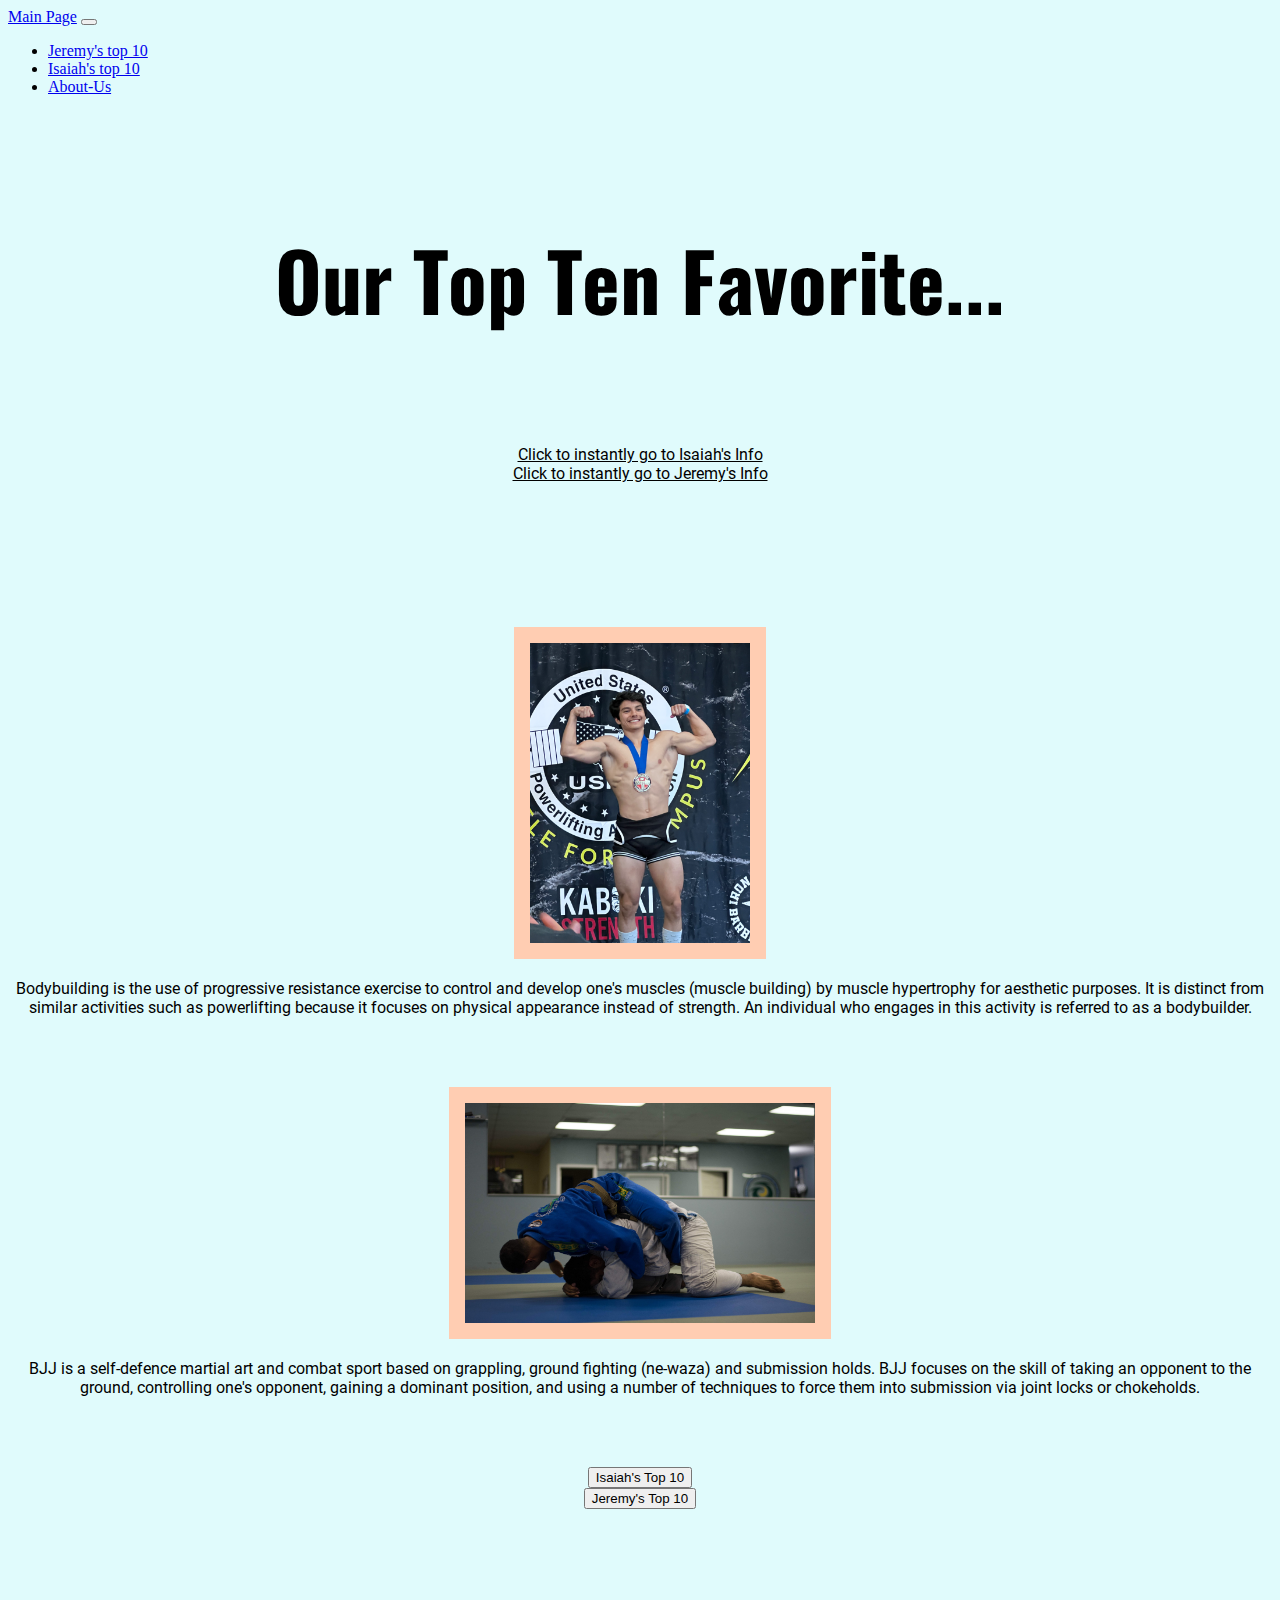
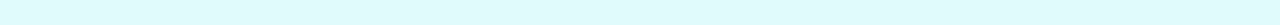
==== index.html @ 2a2555bc "ISaiah nav push" ====
<!doctype html>
<html lang="en">

<head>
  <meta charset="utf-8">
  <meta name="viewport" content="width=device-width, initial-scale=1">
  <title>Top Ten Favorite</title>
  <link rel="stylesheet" href="./Css/styles.css">
  <link href="https://cdn.jsdelivr.net/npm/bootstrap@5.2.2/dist/css/bootstrap.min.css" rel="stylesheet"
    integrity="sha384-Zenh87qX5JnK2Jl0vWa8Ck2rdkQ2Bzep5IDxbcnCeuOxjzrPF/et3URy9Bv1WTRi" crossorigin="anonymous">
</head>

<body class="indexBack">
  <div class="container-fluid">
    <nav class="navbar navbar-expand-lg bg-info">
      <div class="container-fluid">
        <a class="navbar-brand" href="../index.html">Main Page</a>
        <button class="navbar-toggler" type="button" data-bs-toggle="collapse" data-bs-target="#navbarNav" aria-controls="navbarNav" aria-expanded="false" aria-label="Toggle navigation">
          <span class="navbar-toggler-icon"></span>
        </button>
        <div class="collapse navbar-collapse" id="navbarNav">
          <ul class="navbar-nav">
            <li class="nav-item">
              <a class="nav-link active" aria-current="page" href="./Pages/Jeremy.html">Jeremy's top 10</a>
            </li>
            <li class="nav-item">
              <a class="nav-link active" aria-current="page" href="./Pages/Isaiah.html">Isaiah's top 10</a>
            </li>
            <li class="nav-item">
              <a class="nav-link" href="../Pages/AboutUs.html">About-Us</a>
            </li>
          </ul>
        </div>
      </div>
    </nav>
    <div class="center">
    <br>
    <br>
    <br>
    <h1 class="topPageText">Our Top Ten Favorite...</h1>
    <br>
    <br>
    <br>
    <div class="container">
      <div class="row">
        <div class="col"><a class="linkColor Robofont" href="#isaiah">Click to instantly go to Isaiah's Info</a>
        </div>
        <div class="col"><a class="linkColor Robofont" href="#jeremy"> Click to instantly go to Jeremy's Info</a>
        </div>
      </div>
    </div>
    <br>
    <br>
    <br>
    <br>
    <br>
    <br>
    <br>
    <br>
    <img id="jeremy" class="jeremyflex" src="./Assets/JeremyFlex.jpg" alt="Jeremy front double biceps">
    <p class="Robofont">Bodybuilding is the use of progressive resistance exercise to control and develop one's muscles (muscle building) by muscle hypertrophy for aesthetic purposes. It is distinct from similar activities such as powerlifting because it focuses on physical appearance instead of strength. An individual who engages in this activity is referred to as a bodybuilder.</p>
    <br>
    <br>
    <br>
    <img class="isaiahBJJ" src="./Assets/BJJ.jpg" alt="Isaiah on top with leg hooks in">
    <p id="isaiah" class="Robofont">BJJ is a self-defence martial art and combat sport based on grappling, ground fighting (ne-waza) and
      submission holds. BJJ focuses on the skill of taking an opponent to the ground, controlling one's opponent,
      gaining a dominant position, and using a number of techniques to force them into submission via joint locks or
      chokeholds.</p>
    <br>
    <br>
    <br>
    <div class="row btnColor">
      <div class="col">
        <a href="./Pages/Isaiah.html"><button type="button" class="btn btn-info btn-lg">Isaiah's Top 10</button></a>
      </div>
      <div class="col">
        <a href="./Pages/Jeremy.html"><button type="button" class="btn btn-info btn-lg">Jeremy's Top 10</button></a>
      </div>
    </div>
    <br>
    <br>
    <br>
    <br>
    <br>
    <br>
  </div>

  </div>








  <script src="https://cdn.jsdelivr.net/npm/bootstrap@5.2.2/dist/js/bootstrap.bundle.min.js"
    integrity="sha384-OERcA2EqjJCMA+/3y+gxIOqMEjwtxJY7qPCqsdltbNJuaOe923+mo//f6V8Qbsw3"
    crossorigin="anonymous"></script>





</body>

</html>
---- Css/styles.css ----
.center {
    
    text-align: center;
}
.jeremyflex {
    width: 220px;
    height: 300px;
    border:1rem solid #FFCDB2;
}
.isaiahBJJ {
    width: 350px;
    height: 220px;
    border: 1rem solid #FFCDB2;
}
.indexBack {
    background-color:#E0FBFC;
}
.btnColor {
    color:#E0FBFC;
}
.linkColor {
    color:black;
}
.btnColor {
    color:black;
}
.cardTextColor{
    background-color: #FFCDB2;
}

@font-face {
    src: url(../Font/Roboto-Regular.ttf);
    font-family: Robo;
}
.Robofont{
    text-align: center;
    font-size: medium;
    font-family: Robo;
}
@font-face {
    src: url(../Font/Oswald-VariableFont_wght.ttf);
    font-family: Oswald;
}
.Oswaldfont{
    text-align: center;
    font-size: xx-large;
    font-family: Oswald;
}

.BigOswaldfont{
    text-align: center;
    font: size 50px;
    font-family: Oswald;
}

.carousel {
    display:flex;
    justify-content: center;
    width: 500px;
    height: 500px;
}
.carouselTwo {
    display:flex;
    justify-content: center;
    width: 500px;
    height: 200px;
}
.jeremyText {
    margin: 0;
  position: absolute;
}
.aboutUsBack {
    background-color:#E0FBFC;
}


/* .padin {
    padding-left: 120px;
  } */

  
 .imgsize {
    width: 35rem;
    height: 35rem;
 }

 .realCenter
 {
    display: flex;
    justify-content: space-between;
    align-content: space-around;
 }

 .corners3 {
    border-radius: 25px;
    background-position: left top;
    background-repeat: repeat;
    padding: 20px;
  }
  .corners30 {
    border-radius: 25px;
    background-position: left top;
    background-repeat: repeat;
    padding: 10px;
  }
  .topPageText {
    text-align: center;
    font-size: 80px;
    font-family: Oswald;
  }
  .top10Tops {
    text-align: center;
    font-size: 60px;
    font-family: Oswald;
  }
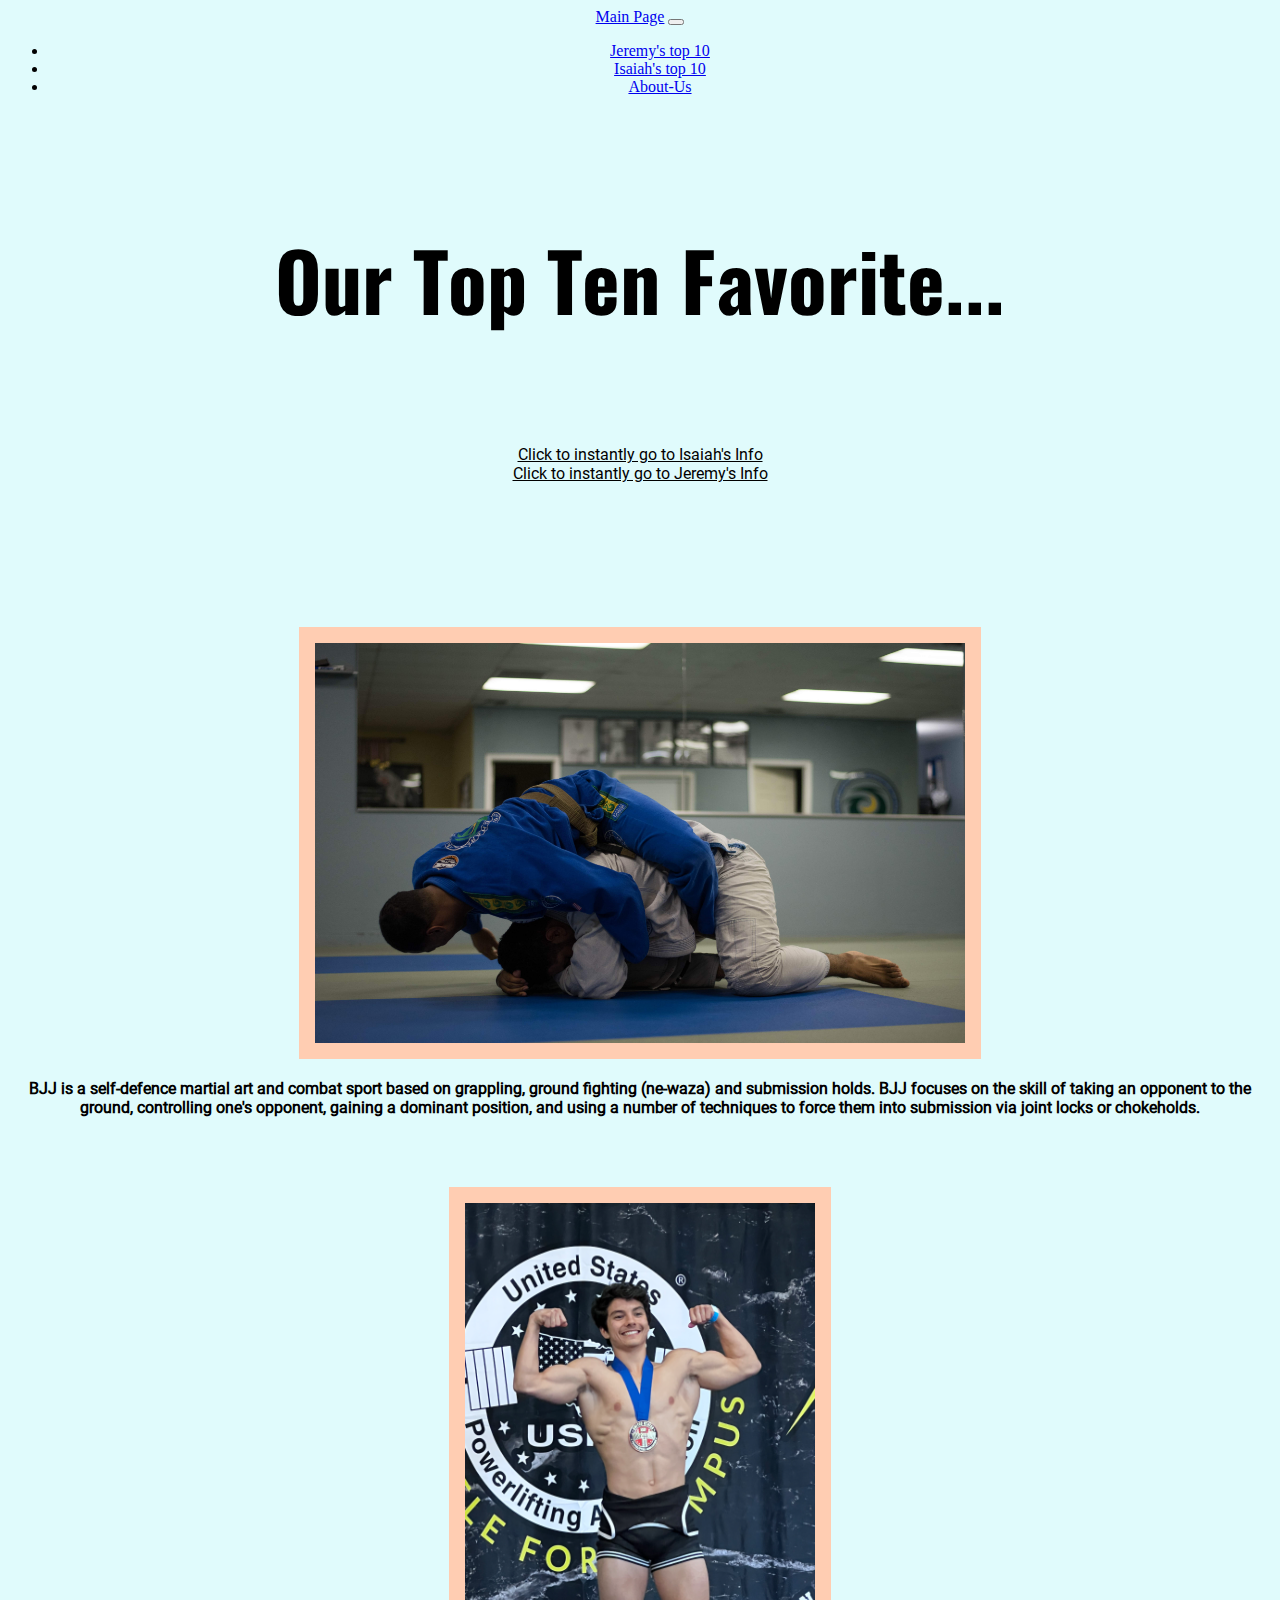
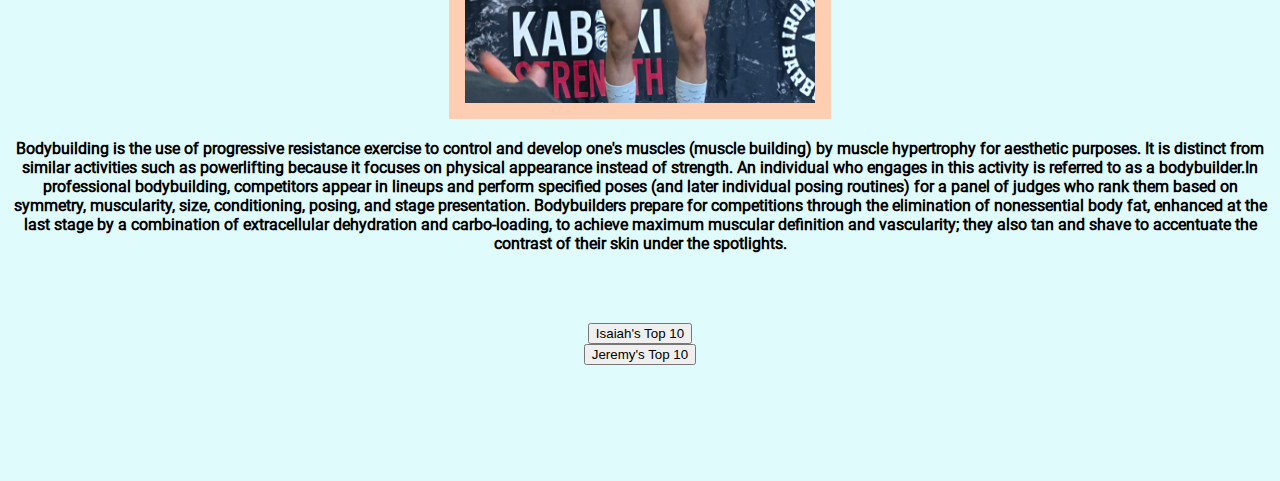
==== commit 8ba48450: "Font and stlyes" ====
--- a/index.html
+++ b/index.html
@@ -11,7 +11,7 @@
 </head>
 
 <body class="indexBack">
-  <div class="container-fluid">
+  <div class="center container-fluid">
     <nav class="navbar navbar-expand-lg bg-info">
       <div class="container-fluid">
         <a class="navbar-brand" href="../index.html">Main Page</a>
@@ -33,7 +33,6 @@
         </div>
       </div>
     </nav>
-    <div class="center">
     <br>
     <br>
     <br>
@@ -57,16 +56,16 @@
     <br>
     <br>
     <br>
-    <img id="jeremy" class="jeremyflex" src="./Assets/JeremyFlex.jpg" alt="Jeremy front double biceps">
-    <p class="Robofont">Bodybuilding is the use of progressive resistance exercise to control and develop one's muscles (muscle building) by muscle hypertrophy for aesthetic purposes. It is distinct from similar activities such as powerlifting because it focuses on physical appearance instead of strength. An individual who engages in this activity is referred to as a bodybuilder.</p>
-    <br>
-    <br>
-    <br>
-    <img class="isaiahBJJ" src="./Assets/BJJ.jpg" alt="Isaiah on top with leg hooks in">
-    <p id="isaiah" class="Robofont">BJJ is a self-defence martial art and combat sport based on grappling, ground fighting (ne-waza) and
+    <img id="isaiah" class="isaiahBJJ" src="./Assets/BJJ.jpg" alt="Isaiah on top with leg hooks in">
+    <p class="Robofont"><strong> BJJ is a self-defence martial art and combat sport based on grappling, ground fighting (ne-waza) and
       submission holds. BJJ focuses on the skill of taking an opponent to the ground, controlling one's opponent,
       gaining a dominant position, and using a number of techniques to force them into submission via joint locks or
-      chokeholds.</p>
+      chokeholds.</strong></p>
+      <br>
+      <br>
+      <br>
+      <img id="jeremy" class="jeremyflex" src="./Assets/JeremyFlex.jpg" alt="Jeremy front double biceps">
+      <p class="Robofont"><strong> Bodybuilding is the use of progressive resistance exercise to control and develop one's muscles (muscle building) by muscle hypertrophy for aesthetic purposes. It is distinct from similar activities such as powerlifting because it focuses on physical appearance instead of strength. An individual who engages in this activity is referred to as a bodybuilder.In professional bodybuilding, competitors appear in lineups and perform specified poses (and later individual posing routines) for a panel of judges who rank them based on symmetry, muscularity, size, conditioning, posing, and stage presentation. Bodybuilders prepare for competitions through the elimination of nonessential body fat, enhanced at the last stage by a combination of extracellular dehydration and carbo-loading, to achieve maximum muscular definition and vascularity; they also tan and shave to accentuate the contrast of their skin under the spotlights.</strong></p>
     <br>
     <br>
     <br>
@@ -84,7 +83,7 @@
     <br>
     <br>
     <br>
-  </div>
+
 
   </div>
 
--- a/Css/styles.css
+++ b/Css/styles.css
@@ -3,13 +3,13 @@
     text-align: center;
 }
 .jeremyflex {
-    width: 220px;
-    height: 300px;
+    width: 350px;
+    height: 500px;
     border:1rem solid #FFCDB2;
 }
 .isaiahBJJ {
-    width: 350px;
-    height: 220px;
+    width: 650px;
+    height: 400px;
     border: 1rem solid #FFCDB2;
 }
 .indexBack {
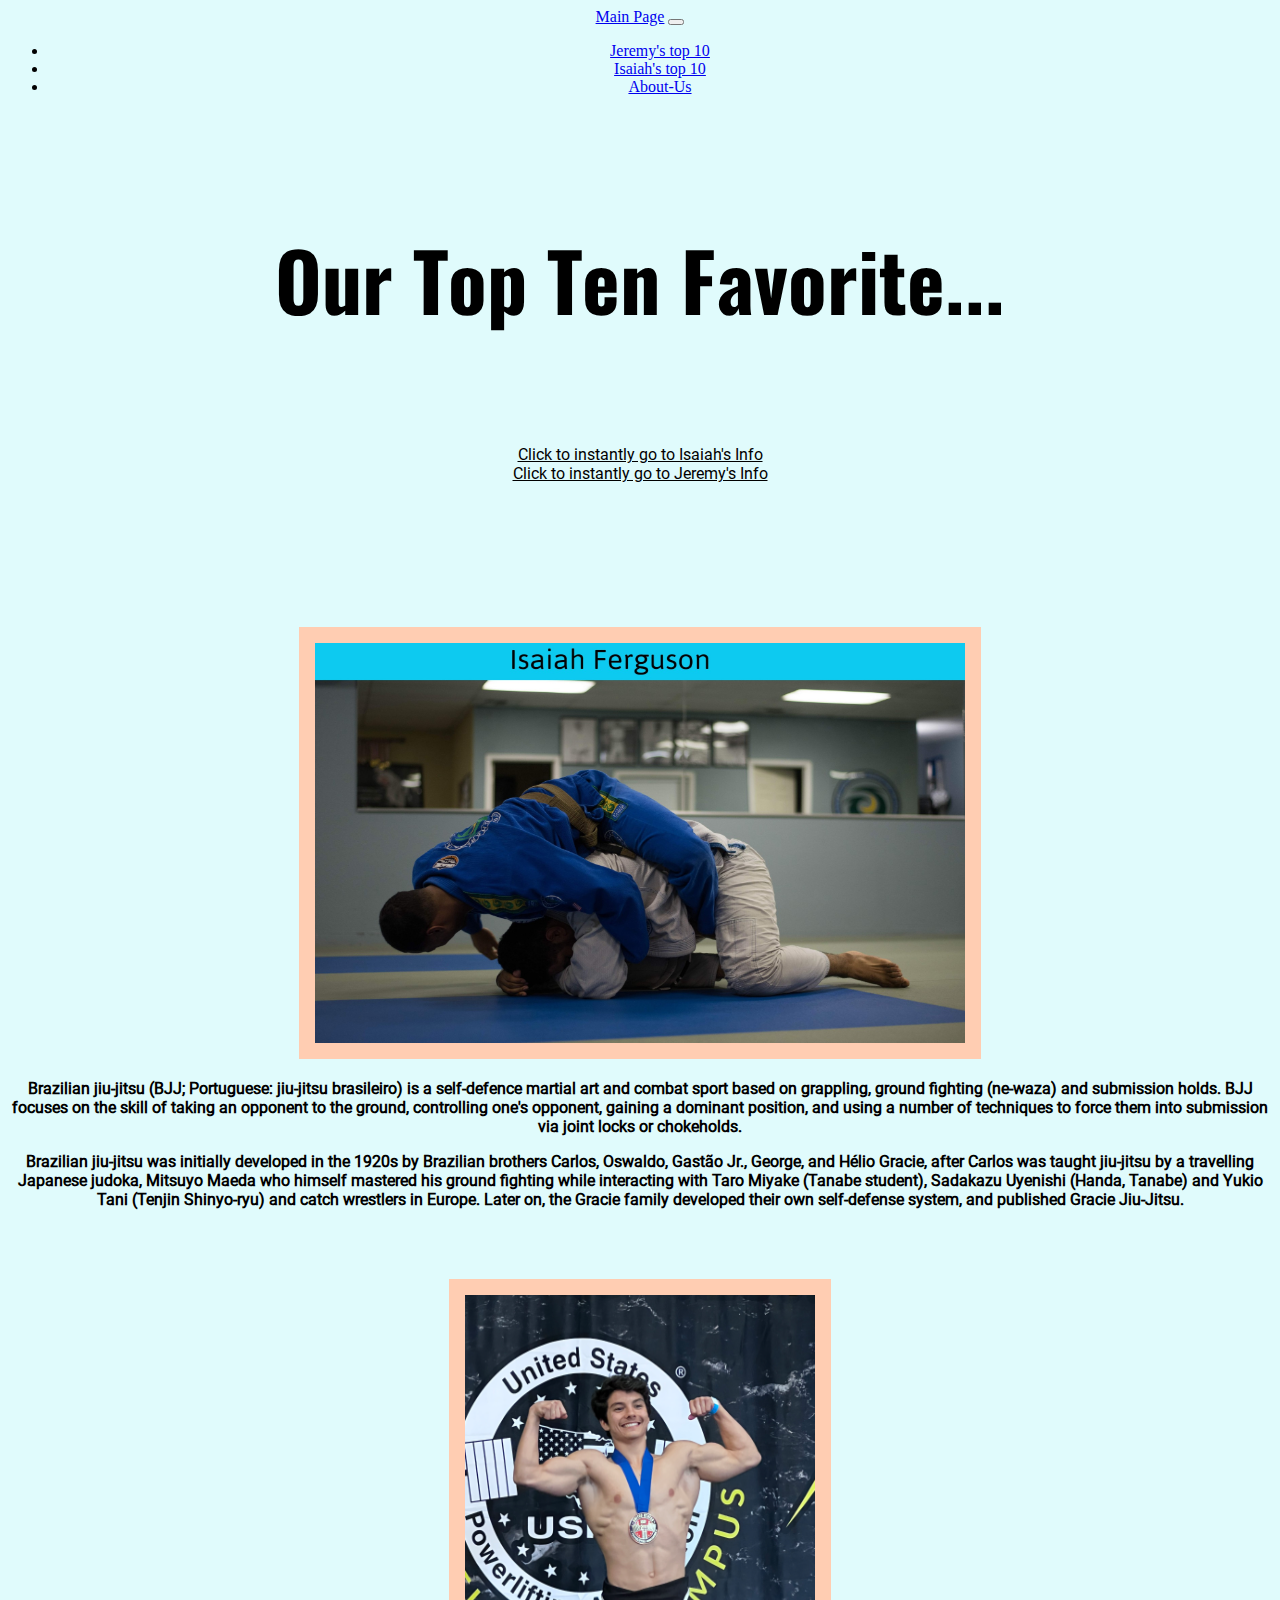
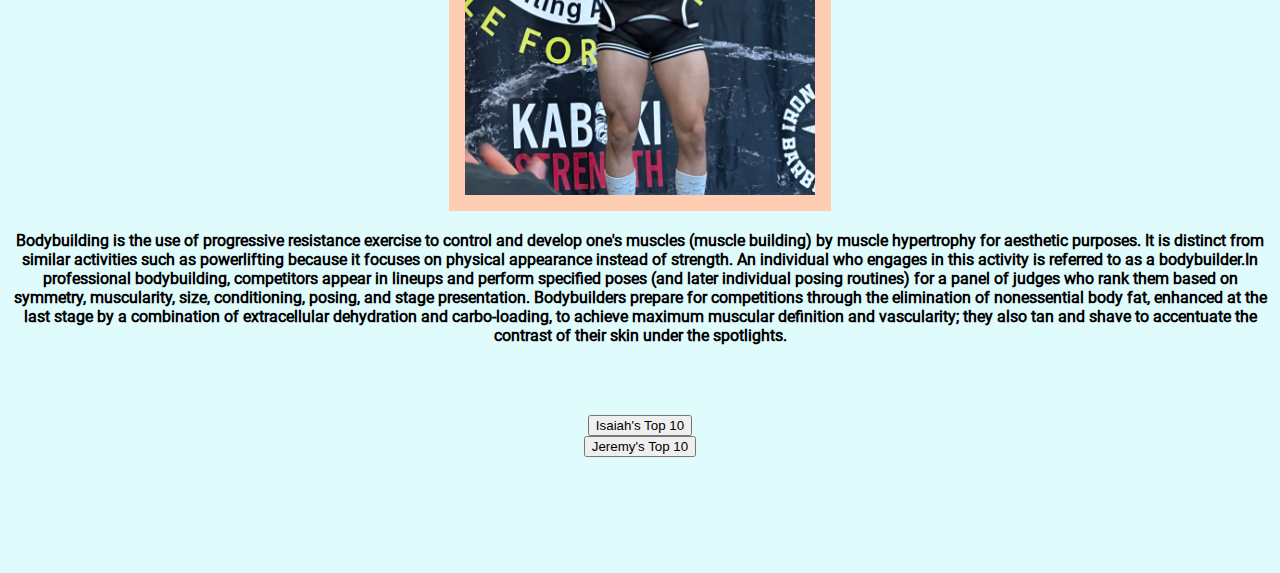
==== commit 820b7477: "Isaiah bjj" ====
--- a/index.html
+++ b/index.html
@@ -57,10 +57,9 @@
     <br>
     <br>
     <img id="isaiah" class="isaiahBJJ" src="./Assets/BJJ.jpg" alt="Isaiah on top with leg hooks in">
-    <p class="Robofont"><strong> BJJ is a self-defence martial art and combat sport based on grappling, ground fighting (ne-waza) and
-      submission holds. BJJ focuses on the skill of taking an opponent to the ground, controlling one's opponent,
-      gaining a dominant position, and using a number of techniques to force them into submission via joint locks or
-      chokeholds.</strong></p>
+    <p class="Robofont"><strong> Brazilian jiu-jitsu (BJJ; Portuguese: jiu-jitsu brasileiro) is a self-defence martial art and combat sport based on grappling, ground fighting (ne-waza) and submission holds. BJJ focuses on the skill of taking an opponent to the ground, controlling one's opponent, gaining a dominant position, and using a number of techniques to force them into submission via joint locks or chokeholds.</p>
+      <p class="Robofont"><strong>
+      Brazilian jiu-jitsu was initially developed in the 1920s by Brazilian brothers Carlos, Oswaldo, Gastão Jr., George, and Hélio Gracie, after Carlos was taught jiu-jitsu by a travelling Japanese judoka, Mitsuyo Maeda who himself mastered his ground fighting while interacting with Taro Miyake (Tanabe student), Sadakazu Uyenishi (Handa, Tanabe) and Yukio Tani (Tenjin Shinyo-ryu) and catch wrestlers in Europe. Later on, the Gracie family developed their own self-defense system, and published Gracie Jiu-Jitsu.</strong></p>
       <br>
       <br>
       <br>
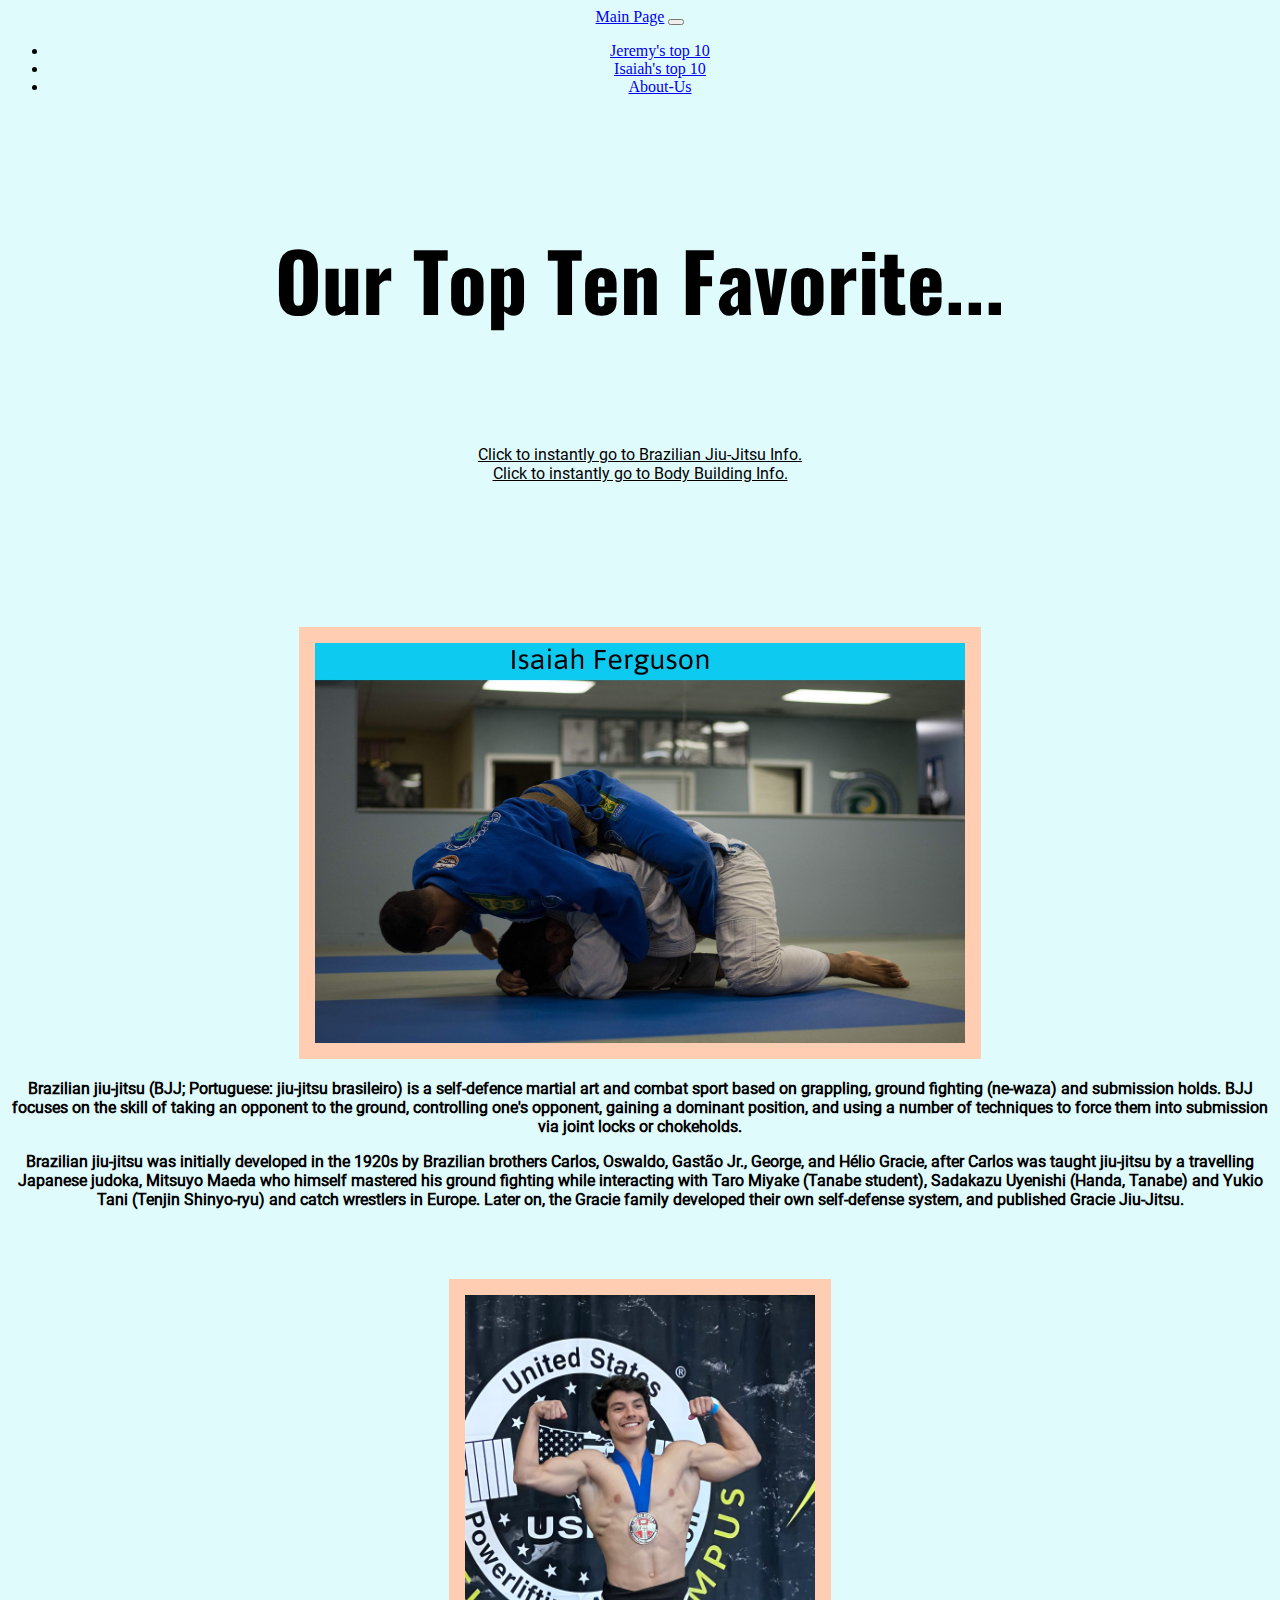
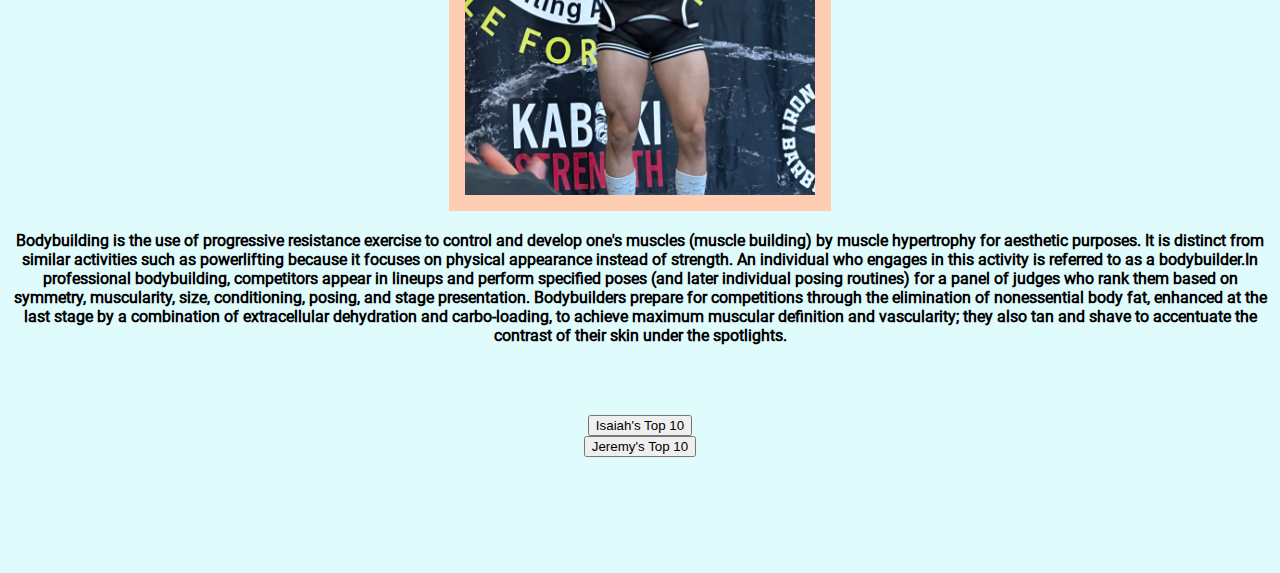
==== commit 99fe36f3: "Isaiah" ====
--- a/index.html
+++ b/index.html
@@ -42,9 +42,9 @@
     <br>
     <div class="container">
       <div class="row">
-        <div class="col"><a class="linkColor Robofont" href="#isaiah">Click to instantly go to Isaiah's Info</a>
+        <div class="col"><a class="linkColor Robofont" href="#isaiah">Click to instantly go to Brazilian Jiu-Jitsu Info.</a>
         </div>
-        <div class="col"><a class="linkColor Robofont" href="#jeremy"> Click to instantly go to Jeremy's Info</a>
+        <div class="col"><a class="linkColor Robofont" href="#jeremy"> Click to instantly go to Body Building Info.</a>
         </div>
       </div>
     </div>
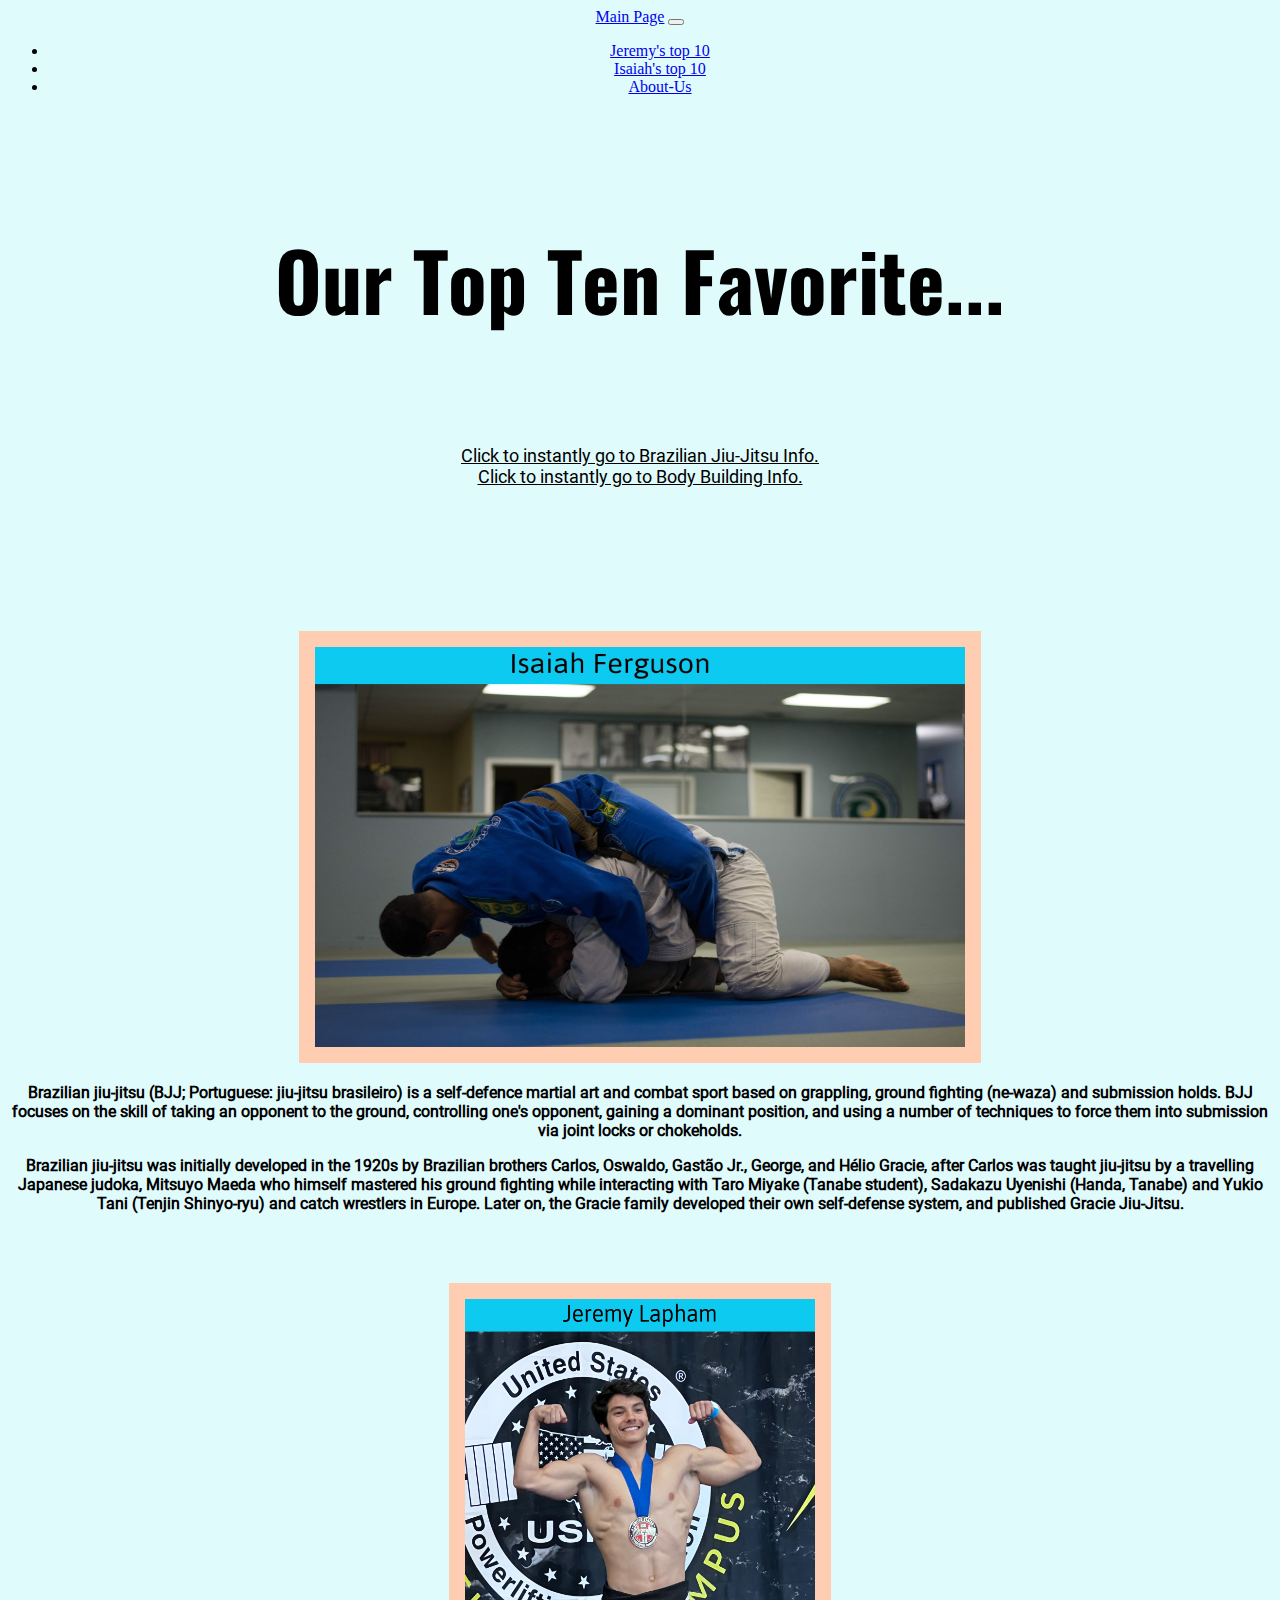
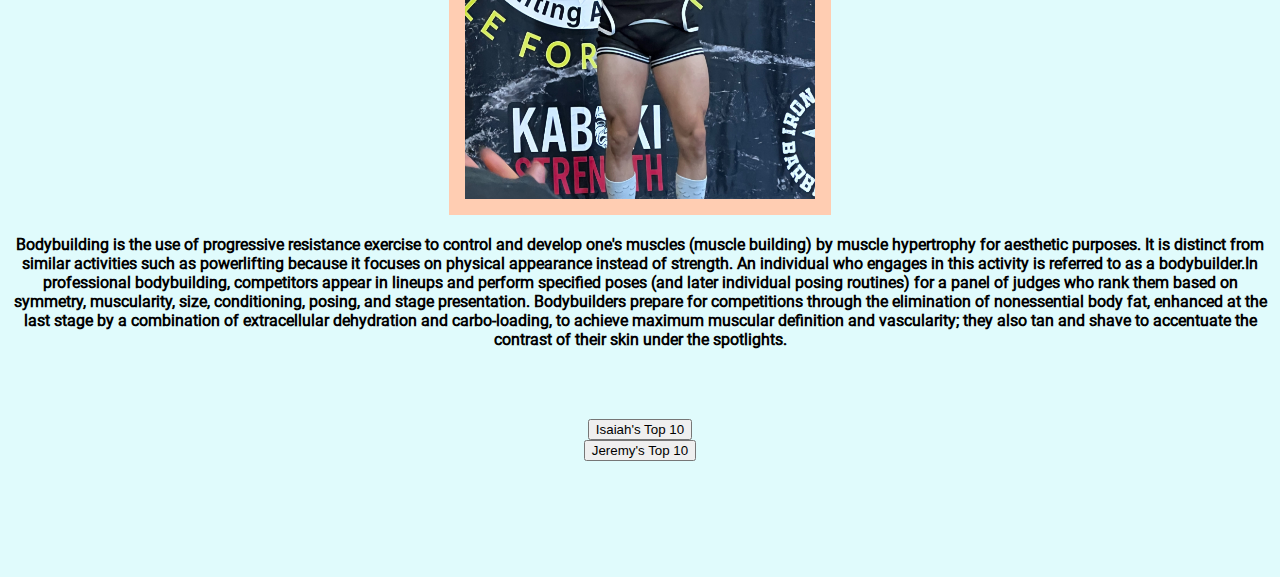
==== commit 64f5b523: "Final Push" ====
--- a/index.html
+++ b/index.html
@@ -15,7 +15,8 @@
     <nav class="navbar navbar-expand-lg bg-info">
       <div class="container-fluid">
         <a class="navbar-brand" href="../index.html">Main Page</a>
-        <button class="navbar-toggler" type="button" data-bs-toggle="collapse" data-bs-target="#navbarNav" aria-controls="navbarNav" aria-expanded="false" aria-label="Toggle navigation">
+        <button class="navbar-toggler" type="button" data-bs-toggle="collapse" data-bs-target="#navbarNav"
+          aria-controls="navbarNav" aria-expanded="false" aria-label="Toggle navigation">
           <span class="navbar-toggler-icon"></span>
         </button>
         <div class="collapse navbar-collapse" id="navbarNav">
@@ -42,9 +43,11 @@
     <br>
     <div class="container">
       <div class="row">
-        <div class="col"><a class="linkColor Robofont" href="#isaiah">Click to instantly go to Brazilian Jiu-Jitsu Info.</a>
+        <div class="col"><a class="linkColor Robofont iTextSize" href="#isaiah">Click to instantly go to Brazilian
+            Jiu-Jitsu Info.</a>
         </div>
-        <div class="col"><a class="linkColor Robofont" href="#jeremy"> Click to instantly go to Body Building Info.</a>
+        <div class="col"><a class="linkColor Robofont iTextSize" href="#jeremy"> Click to instantly go to Body Building
+            Info.</a>
         </div>
       </div>
     </div>
@@ -57,14 +60,29 @@
     <br>
     <br>
     <img id="isaiah" class="isaiahBJJ" src="./Assets/BJJ.jpg" alt="Isaiah on top with leg hooks in">
-    <p class="Robofont"><strong> Brazilian jiu-jitsu (BJJ; Portuguese: jiu-jitsu brasileiro) is a self-defence martial art and combat sport based on grappling, ground fighting (ne-waza) and submission holds. BJJ focuses on the skill of taking an opponent to the ground, controlling one's opponent, gaining a dominant position, and using a number of techniques to force them into submission via joint locks or chokeholds.</p>
-      <p class="Robofont"><strong>
-      Brazilian jiu-jitsu was initially developed in the 1920s by Brazilian brothers Carlos, Oswaldo, Gastão Jr., George, and Hélio Gracie, after Carlos was taught jiu-jitsu by a travelling Japanese judoka, Mitsuyo Maeda who himself mastered his ground fighting while interacting with Taro Miyake (Tanabe student), Sadakazu Uyenishi (Handa, Tanabe) and Yukio Tani (Tenjin Shinyo-ryu) and catch wrestlers in Europe. Later on, the Gracie family developed their own self-defense system, and published Gracie Jiu-Jitsu.</strong></p>
-      <br>
-      <br>
-      <br>
-      <img id="jeremy" class="jeremyflex" src="./Assets/JeremyFlex.jpg" alt="Jeremy front double biceps">
-      <p class="Robofont"><strong> Bodybuilding is the use of progressive resistance exercise to control and develop one's muscles (muscle building) by muscle hypertrophy for aesthetic purposes. It is distinct from similar activities such as powerlifting because it focuses on physical appearance instead of strength. An individual who engages in this activity is referred to as a bodybuilder.In professional bodybuilding, competitors appear in lineups and perform specified poses (and later individual posing routines) for a panel of judges who rank them based on symmetry, muscularity, size, conditioning, posing, and stage presentation. Bodybuilders prepare for competitions through the elimination of nonessential body fat, enhanced at the last stage by a combination of extracellular dehydration and carbo-loading, to achieve maximum muscular definition and vascularity; they also tan and shave to accentuate the contrast of their skin under the spotlights.</strong></p>
+    <p class="Robofont"><strong> Brazilian jiu-jitsu (BJJ; Portuguese: jiu-jitsu brasileiro) is a self-defence martial
+        art and combat sport based on grappling, ground fighting (ne-waza) and submission holds. BJJ focuses on the
+        skill of taking an opponent to the ground, controlling one's opponent, gaining a dominant position, and using a
+        number of techniques to force them into submission via joint locks or chokeholds.</p>
+    <p class="Robofont"><strong>
+        Brazilian jiu-jitsu was initially developed in the 1920s by Brazilian brothers Carlos, Oswaldo, Gastão Jr.,
+        George, and Hélio Gracie, after Carlos was taught jiu-jitsu by a travelling Japanese judoka, Mitsuyo Maeda who
+        himself mastered his ground fighting while interacting with Taro Miyake (Tanabe student), Sadakazu Uyenishi
+        (Handa, Tanabe) and Yukio Tani (Tenjin Shinyo-ryu) and catch wrestlers in Europe. Later on, the Gracie family
+        developed their own self-defense system, and published Gracie Jiu-Jitsu.</strong></p>
+    <br>
+    <br>
+    <br>
+    <img id="jeremy" class="jeremyflex" src="./Assets/JeremyFlex.jpg" alt="Jeremy front double biceps">
+    <p class="Robofont"><strong> Bodybuilding is the use of progressive resistance exercise to control and develop one's
+        muscles (muscle building) by muscle hypertrophy for aesthetic purposes. It is distinct from similar activities
+        such as powerlifting because it focuses on physical appearance instead of strength. An individual who engages in
+        this activity is referred to as a bodybuilder.In professional bodybuilding, competitors appear in lineups and
+        perform specified poses (and later individual posing routines) for a panel of judges who rank them based on
+        symmetry, muscularity, size, conditioning, posing, and stage presentation. Bodybuilders prepare for competitions
+        through the elimination of nonessential body fat, enhanced at the last stage by a combination of extracellular
+        dehydration and carbo-loading, to achieve maximum muscular definition and vascularity; they also tan and shave
+        to accentuate the contrast of their skin under the spotlights.</strong></p>
     <br>
     <br>
     <br>
--- a/Css/styles.css
+++ b/Css/styles.css
@@ -1,30 +1,37 @@
 .center {
-    
+
     text-align: center;
 }
+
 .jeremyflex {
     width: 350px;
     height: 500px;
-    border:1rem solid #FFCDB2;
+    border: 1rem solid #FFCDB2;
 }
+
 .isaiahBJJ {
     width: 650px;
     height: 400px;
     border: 1rem solid #FFCDB2;
 }
+
 .indexBack {
-    background-color:#E0FBFC;
+    background-color: #E0FBFC;
 }
+
 .btnColor {
-    color:#E0FBFC;
+    color: #E0FBFC;
 }
+
 .linkColor {
-    color:black;
+    color: black;
 }
+
 .btnColor {
-    color:black;
+    color: black;
 }
-.cardTextColor{
+
+.cardTextColor {
     background-color: #FFCDB2;
 }
 
@@ -32,45 +39,51 @@
     src: url(../Font/Roboto-Regular.ttf);
     font-family: Robo;
 }
-.Robofont{
+
+.Robofont {
     text-align: center;
     font-size: medium;
     font-family: Robo;
 }
+
 @font-face {
     src: url(../Font/Oswald-VariableFont_wght.ttf);
     font-family: Oswald;
 }
-.Oswaldfont{
+
+.Oswaldfont {
     text-align: center;
     font-size: xx-large;
     font-family: Oswald;
 }
 
-.BigOswaldfont{
+.BigOswaldfont {
     text-align: center;
     font: size 50px;
     font-family: Oswald;
 }
 
 .carousel {
-    display:flex;
+    display: flex;
     justify-content: center;
     width: 500px;
     height: 500px;
 }
+
 .carouselTwo {
-    display:flex;
+    display: flex;
     justify-content: center;
     width: 500px;
     height: 200px;
 }
+
 .jeremyText {
     margin: 0;
-  position: absolute;
+    position: absolute;
 }
+
 .aboutUsBack {
-    background-color:#E0FBFC;
+    background-color: #E0FBFC;
 }
 
 
@@ -78,38 +91,44 @@
     padding-left: 120px;
   } */
 
-  
- .imgsize {
+
+.imgsize {
     width: 35rem;
     height: 35rem;
- }
+}
 
- .realCenter
- {
+.realCenter {
     display: flex;
     justify-content: space-between;
     align-content: space-around;
- }
+}
 
- .corners3 {
+.corners3 {
     border-radius: 25px;
     background-position: left top;
     background-repeat: repeat;
     padding: 20px;
-  }
-  .corners30 {
+}
+
+.corners30 {
     border-radius: 25px;
     background-position: left top;
     background-repeat: repeat;
     padding: 10px;
-  }
-  .topPageText {
+}
+
+.topPageText {
     text-align: center;
     font-size: 80px;
     font-family: Oswald;
-  }
-  .top10Tops {
+}
+
+.top10Tops {
     text-align: center;
     font-size: 60px;
     font-family: Oswald;
-  }+}
+
+.iTextSize {
+    font-size: large;
+}